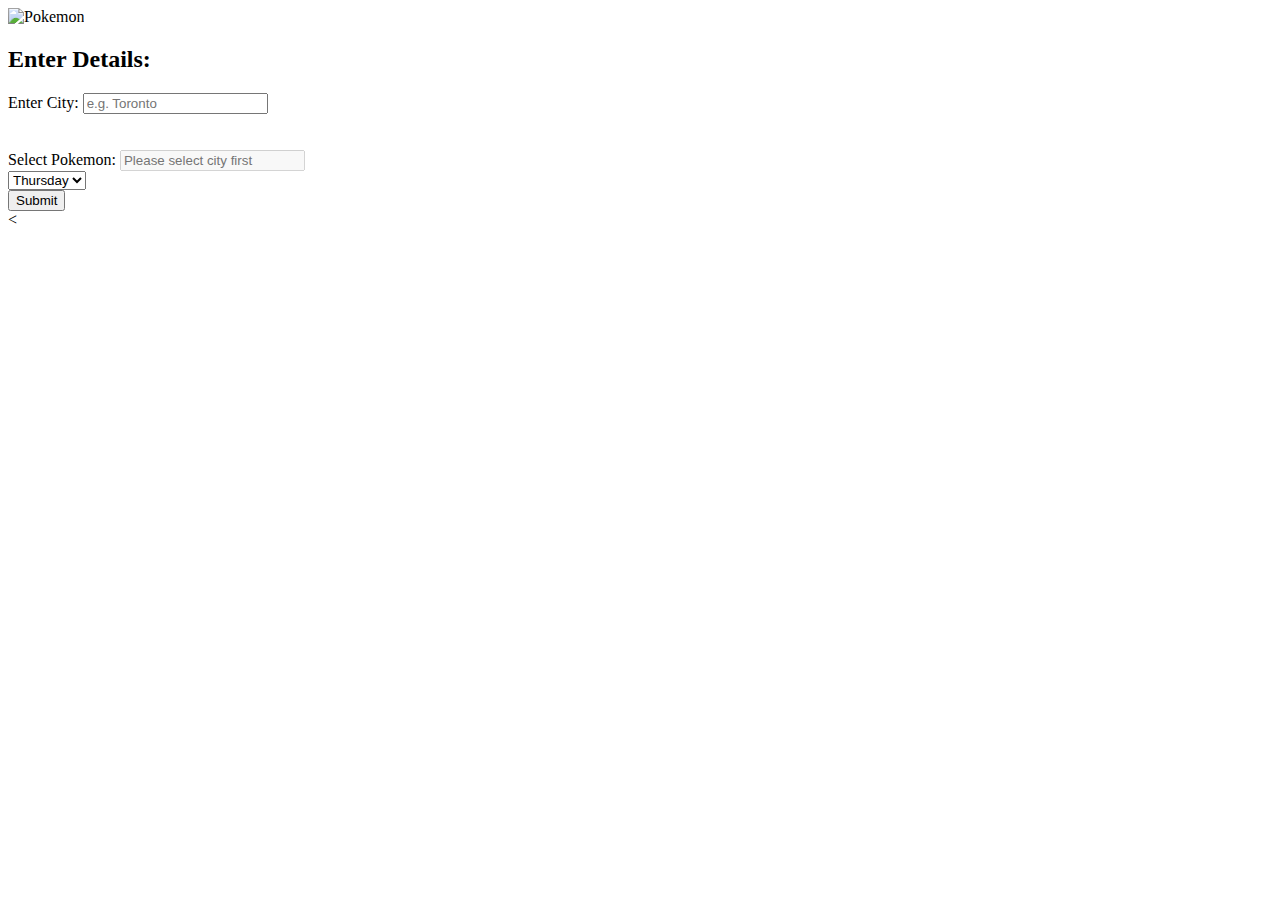
==== templates/home.html @ d3737e8e "Final function and some JS" ====
<!DOCTYPE html>
<html>
<head>
	<meta charset="utf-8">
	<title>Pokemon</title>
	<!-- Mobile Specific Metas -->
	<meta name="viewport" content="width=device-width, initial-scale=1, maximum-scale=1">
	<!-- Font-->
	<link rel="stylesheet" type="text/css" href="static/css/roboto-font.css">
	<link rel="stylesheet" type="text/css" href="static/fonts/line-awesome/css/line-awesome.min.css">
  <!--<script src='static/js/main.js'></script>
	<!-- Jquery -->
	<link rel="stylesheet" href="https://jqueryvalidation.org/files/demo/site-demos.css">
	<!-- Main Style Css -->
  <link rel="stylesheet" href="static/css/style.css"/>
  <link rel="icon" href="static/images/poke.png">
  <script type="text/javascript" src='static/js/dropdown.js'></script>
</head>
<body class="form-v2">
	<div class="page-content">
		<div class="form-v2-content">
			<div class="form-left">
				<img src="static/images/poke.jpg" alt="Pokemon" width='400px;' height='800px;'>

			</div>
			<form class="form-detail" action="/hist" method="post" id="myform">
				<h2>Enter Details:</h2>
				<div class="form-row">
					<label for="default">Enter City:</label>
					<!--<input type="text" name="full_name" id="full_name" class="input-text" placeholder="ex: Lindsey Wilson">
            -->
          <input type="text" name="city" list="city_list" placeholder="e.g. Toronto" id="city">
          <datalist id="city_list">
             <option value="Toronto">
             <option value="Edmonton">
             <option value="Vancouver">
             <option value="Chicago">
          </<datalist>
        </div>
        <br />
        <br />
        <div class="form-row">
					<label for="default">Select Pokemon:</label>
					<!--<input type="text" name="full_name" id="full_name" class="input-text" placeholder="ex: Lindsey Wilson">
            -->
          <input type="text" name="pokemon" list="poke_list" placeholder="Please select city first" disabled=true id='poke'>
          <datalist id="poke_list">

          </<datalist>
        </div>
        <select name="day" size="1">
                  <option value="Thur">Thursday</option>
                  <option value="Fri">Friday</option>
                  <option value="Sat">Saturday</option>
                  <option value="Sun">Sunday</option>
        </select>


        <br />
				<div class="form-row-last">
					<input type="submit" name="register" class="register" value="Submit">
				</div>
			</form>
		</div>
	</div>
  <<script type="text/javascript">
    console.log(document.querySelector('input'));
    console.log('hi2');
    var elem = document.getElementById('city');
    elem.addEventListener('input', getlists);
    console.log(document.querySelector('input'));
    let getlists = () =>{
      console.log('hi3')
      console.log(document.getElementById('city').value)
    }
  </script>
	<script src="https://code.jquery.com/jquery-1.11.1.min.js"></script>
	<script src="https://cdn.jsdelivr.net/jquery.validation/1.16.0/jquery.validate.min.js"></script>
	<script src="https://cdn.jsdelivr.net/jquery.validation/1.16.0/additional-methods.min.js"></script>

</body><!-- This templates was made by Colorlib (https://colorlib.com) -->
</html>
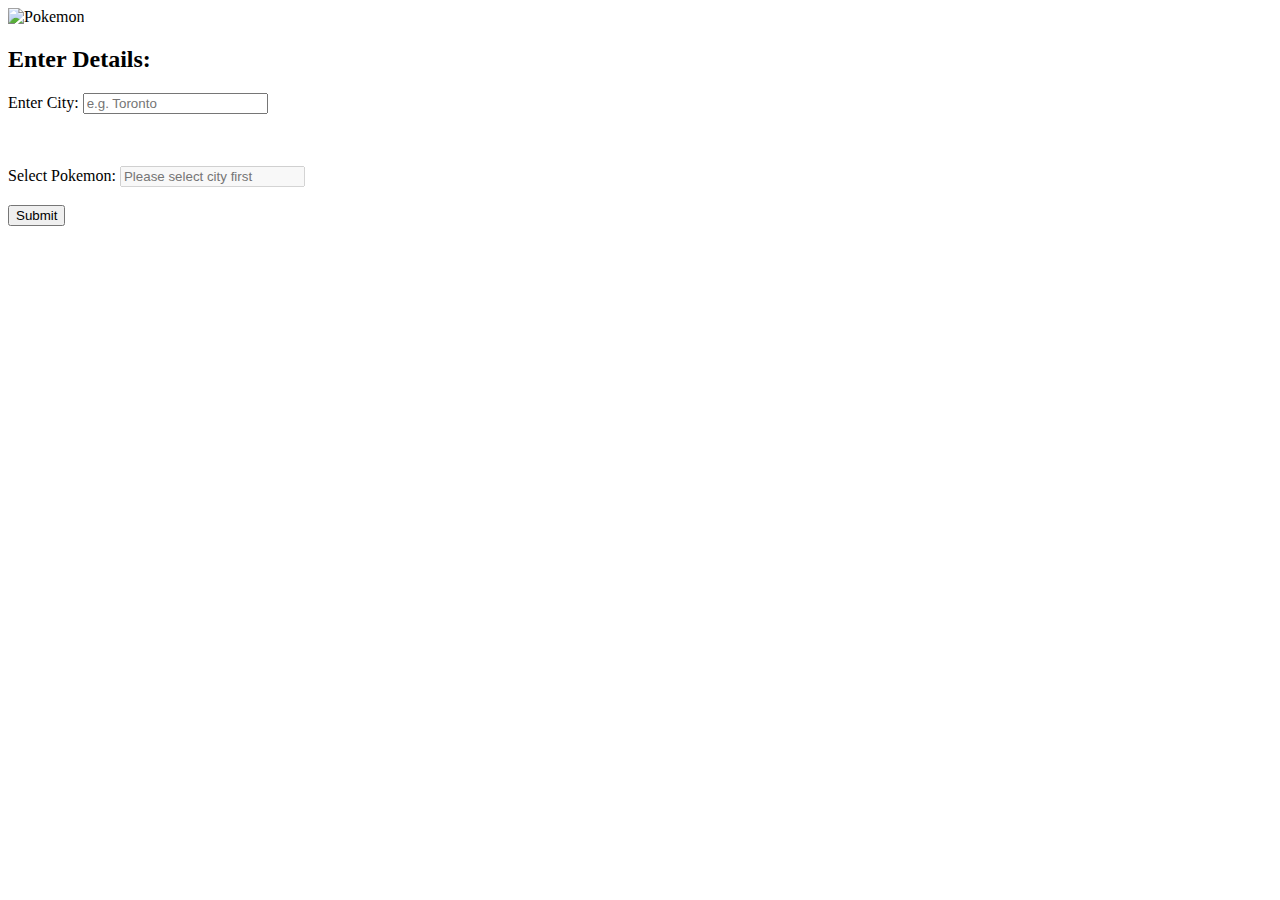
==== commit 8bb58a0e: "First fully working model" ====
--- a/templates/home.html
+++ b/templates/home.html
@@ -14,16 +14,17 @@
 	<!-- Main Style Css -->
   <link rel="stylesheet" href="static/css/style.css"/>
   <link rel="icon" href="static/images/poke.png">
-  <script type="text/javascript" src='static/js/dropdown.js'></script>
+
+
 </head>
 <body class="form-v2">
 	<div class="page-content">
 		<div class="form-v2-content">
 			<div class="form-left">
 				<img src="static/images/poke.jpg" alt="Pokemon" width='400px;' height='800px;'>
-
+          
 			</div>
-			<form class="form-detail" action="/hist" method="post" id="myform">
+			<form class="form-detail" action="/predictions" method="post" id="myform">
 				<h2>Enter Details:</h2>
 				<div class="form-row">
 					<label for="default">Enter City:</label>
@@ -31,12 +32,25 @@
             -->
           <input type="text" name="city" list="city_list" placeholder="e.g. Toronto" id="city">
           <datalist id="city_list">
-             <option value="Toronto">
-             <option value="Edmonton">
-             <option value="Vancouver">
-             <option value="Chicago">
+            <option value="Toronto">
+            <option value="Edmonton">
+            <option value="Vancouver">
+            <option value="Chicago">
+            <option value="Los_Angeles">
+            <option value="New_York">
+            <option value="Denver">
+            <option value="Phoenix">
+            <option value="Regina">
+            <option value="Indianapolis">
+            <option value="Winnipeg">
+            <option value="Detroit">
+            <option value="Montreal">
+            <option value="Halifax">
+
           </<datalist>
+
         </div>
+        <p id='disp' class='inval'></p>
         <br />
         <br />
         <div class="form-row">
@@ -48,13 +62,6 @@
 
           </<datalist>
         </div>
-        <select name="day" size="1">
-                  <option value="Thur">Thursday</option>
-                  <option value="Fri">Friday</option>
-                  <option value="Sat">Saturday</option>
-                  <option value="Sun">Sunday</option>
-        </select>
-
 
         <br />
 				<div class="form-row-last">
@@ -63,18 +70,15 @@
 			</form>
 		</div>
 	</div>
-  <<script type="text/javascript">
-    console.log(document.querySelector('input'));
-    console.log('hi2');
-    var elem = document.getElementById('city');
-    elem.addEventListener('input', getlists);
-    console.log(document.querySelector('input'));
-    let getlists = () =>{
-      console.log('hi3')
-      console.log(document.getElementById('city').value)
-    }
+  <script src="https://ajax.googleapis.com/ajax/libs/jquery/3.4.1/jquery.min.js"></script>
+  <script type="text/javascript" src='static/js/dropdown.js'></script>
+  <script type="text/javascript">
+
+    //console.log(document.querySelector('input'));
+
   </script>
-	<script src="https://code.jquery.com/jquery-1.11.1.min.js"></script>
+
+
 	<script src="https://cdn.jsdelivr.net/jquery.validation/1.16.0/jquery.validate.min.js"></script>
 	<script src="https://cdn.jsdelivr.net/jquery.validation/1.16.0/additional-methods.min.js"></script>
 
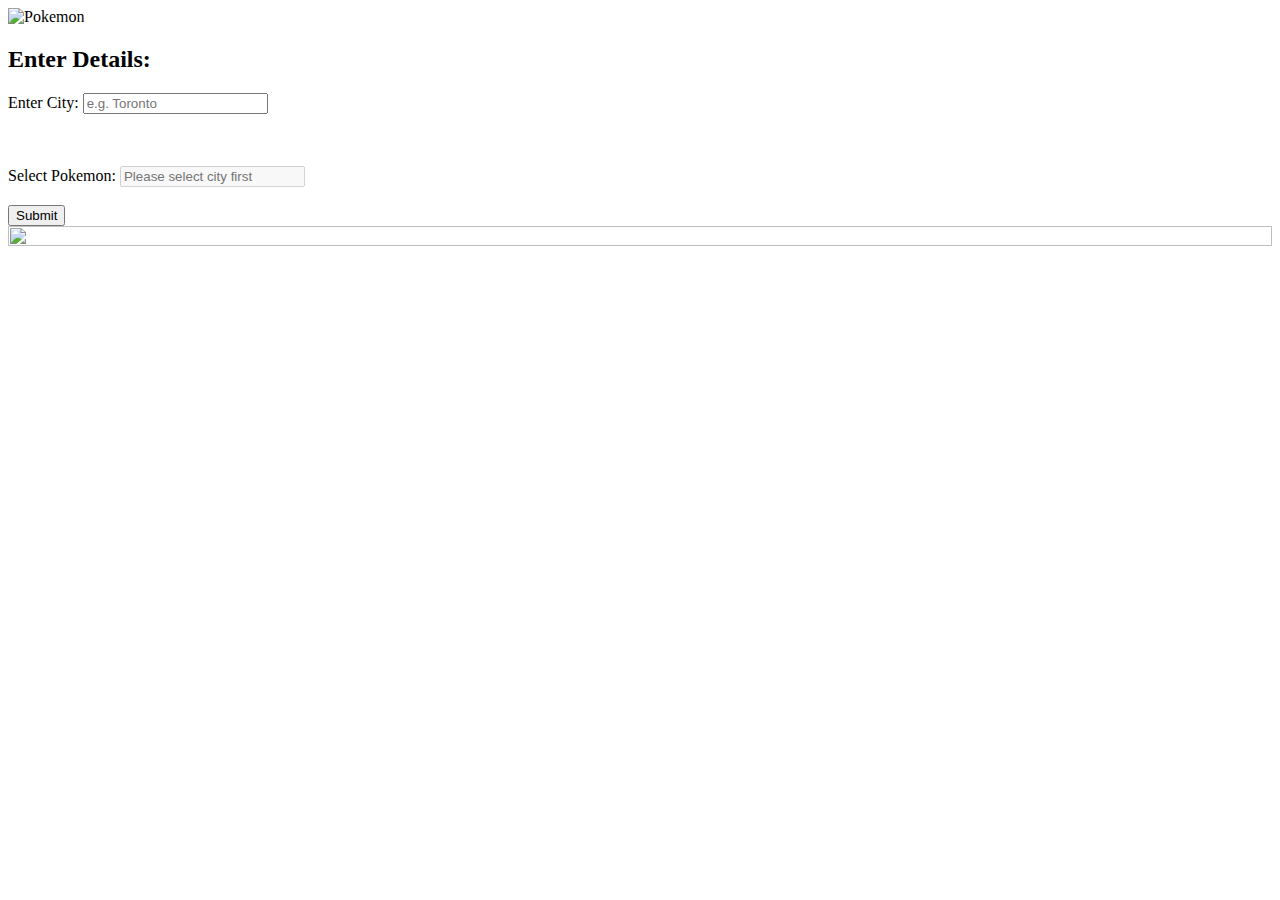
==== commit da119e7c: "First Deploy" ====
--- a/templates/home.html
+++ b/templates/home.html
@@ -2,27 +2,28 @@
 <html>
 <head>
 	<meta charset="utf-8">
-	<title>Pokemon</title>
-	<!-- Mobile Specific Metas -->
+	<title>Pokemon-GO</title>
+
 	<meta name="viewport" content="width=device-width, initial-scale=1, maximum-scale=1">
-	<!-- Font-->
+
 	<link rel="stylesheet" type="text/css" href="static/css/roboto-font.css">
 	<link rel="stylesheet" type="text/css" href="static/fonts/line-awesome/css/line-awesome.min.css">
-  <!--<script src='static/js/main.js'></script>
-	<!-- Jquery -->
+
+
 	<link rel="stylesheet" href="https://jqueryvalidation.org/files/demo/site-demos.css">
-	<!-- Main Style Css -->
+
   <link rel="stylesheet" href="static/css/style.css"/>
   <link rel="icon" href="static/images/poke.png">
 
 
 </head>
 <body class="form-v2">
-	<div class="page-content">
+
+	<div class="page-content" id="rts">
 		<div class="form-v2-content">
 			<div class="form-left">
-				<img src="static/images/poke.jpg" alt="Pokemon" width='400px;' height='800px;'>
-          
+				<img src="static/images/poke.jpg" alt="Pokemon" width='400px;' height='600px;'>
+
 			</div>
 			<form class="form-detail" action="/predictions" method="post" id="myform">
 				<h2>Enter Details:</h2>
@@ -60,20 +61,26 @@
           <input type="text" name="pokemon" list="poke_list" placeholder="Please select city first" disabled=true id='poke'>
           <datalist id="poke_list">
 
-          </<datalist>
+          </datalist>
         </div>
 
         <br />
 				<div class="form-row-last">
-					<input type="submit" name="register" class="register" value="Submit">
+					<input type="submit" name="register" class="register" value="Submit" onclick="return loader();">
 				</div>
 			</form>
 		</div>
 	</div>
+	<div class='loader' id="rts2">
+		<img src="https://media.giphy.com/media/Gm7LdndVpiCs0/giphy.gif" width='100%;' height='100%;'></img>
+	</div>
   <script src="https://ajax.googleapis.com/ajax/libs/jquery/3.4.1/jquery.min.js"></script>
   <script type="text/javascript" src='static/js/dropdown.js'></script>
   <script type="text/javascript">
-
+		function loader(){
+			document.getElementById("rts").style.display="none";
+			document.getElementById("rts2").style.visibility="visible";
+		}
     //console.log(document.querySelector('input'));
 
   </script>
@@ -82,5 +89,5 @@
 	<script src="https://cdn.jsdelivr.net/jquery.validation/1.16.0/jquery.validate.min.js"></script>
 	<script src="https://cdn.jsdelivr.net/jquery.validation/1.16.0/additional-methods.min.js"></script>
 
-</body><!-- This templates was made by Colorlib (https://colorlib.com) -->
+</body>
 </html>
